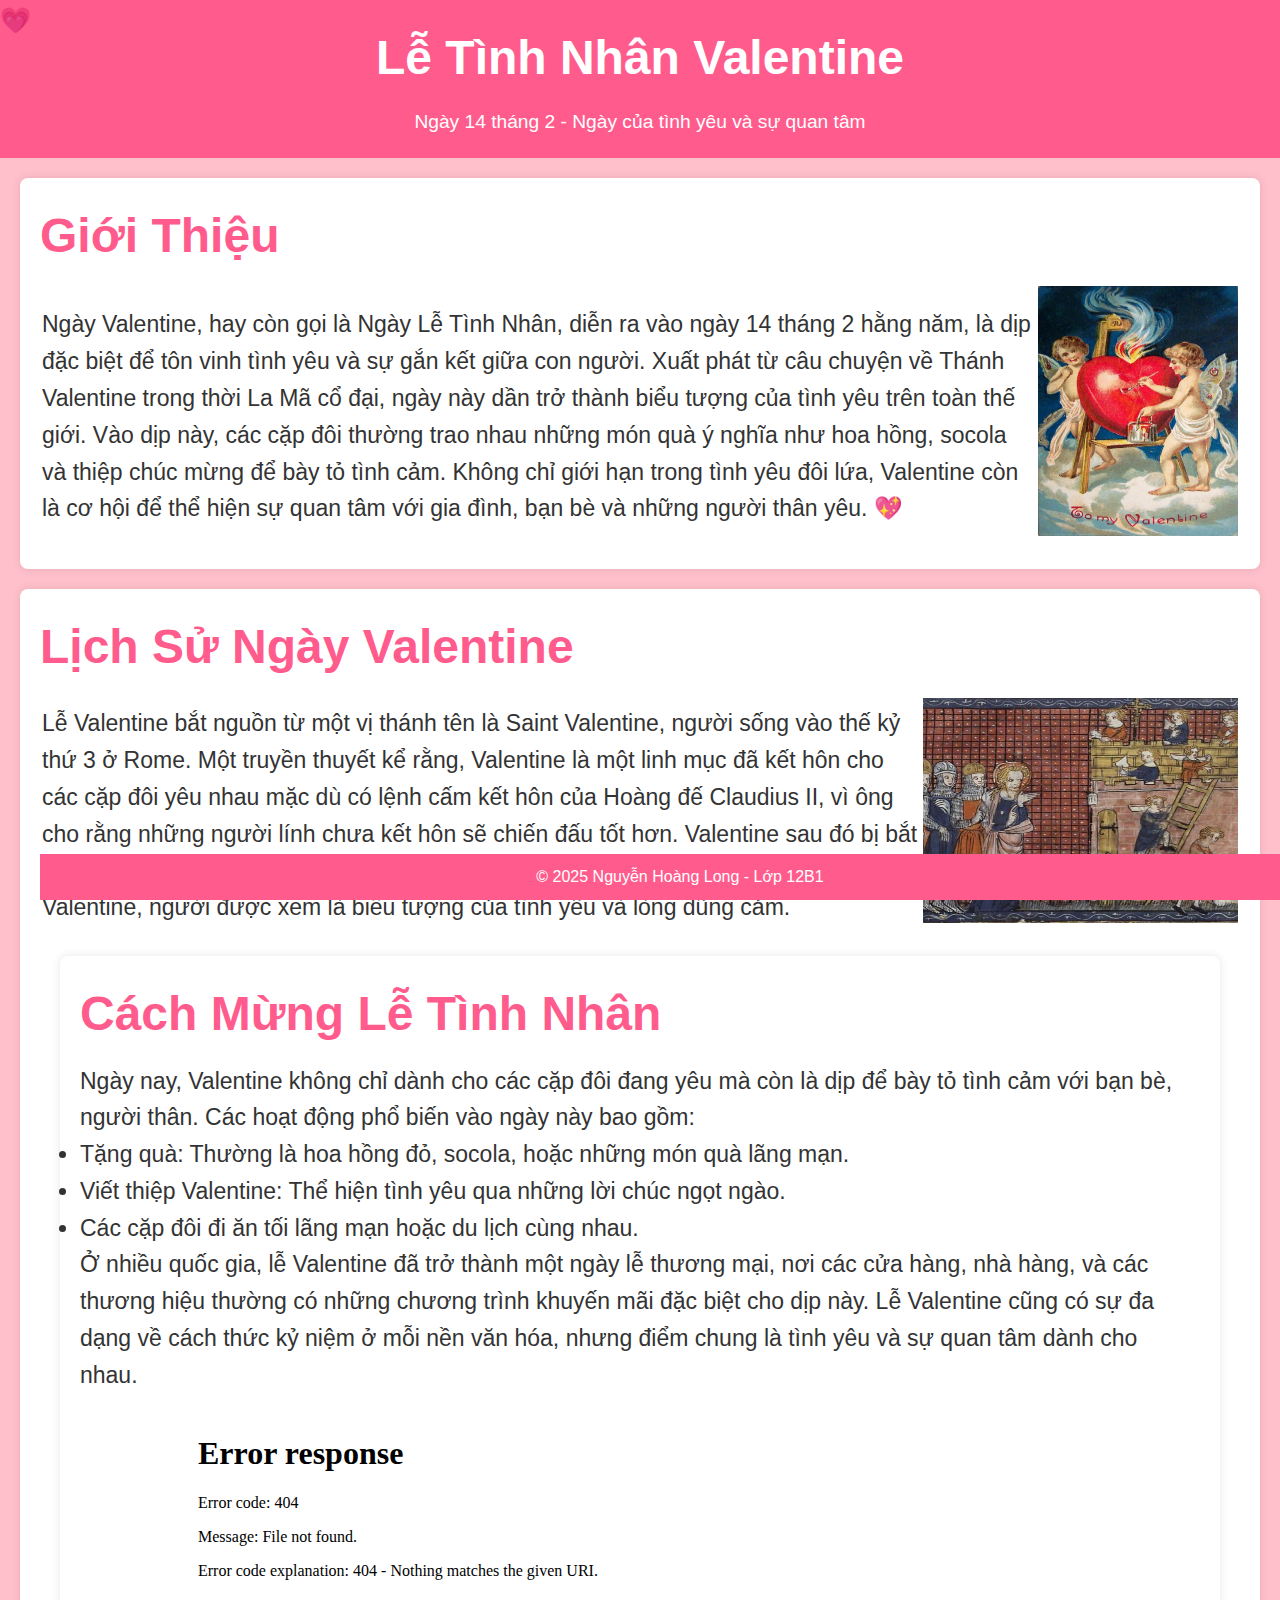
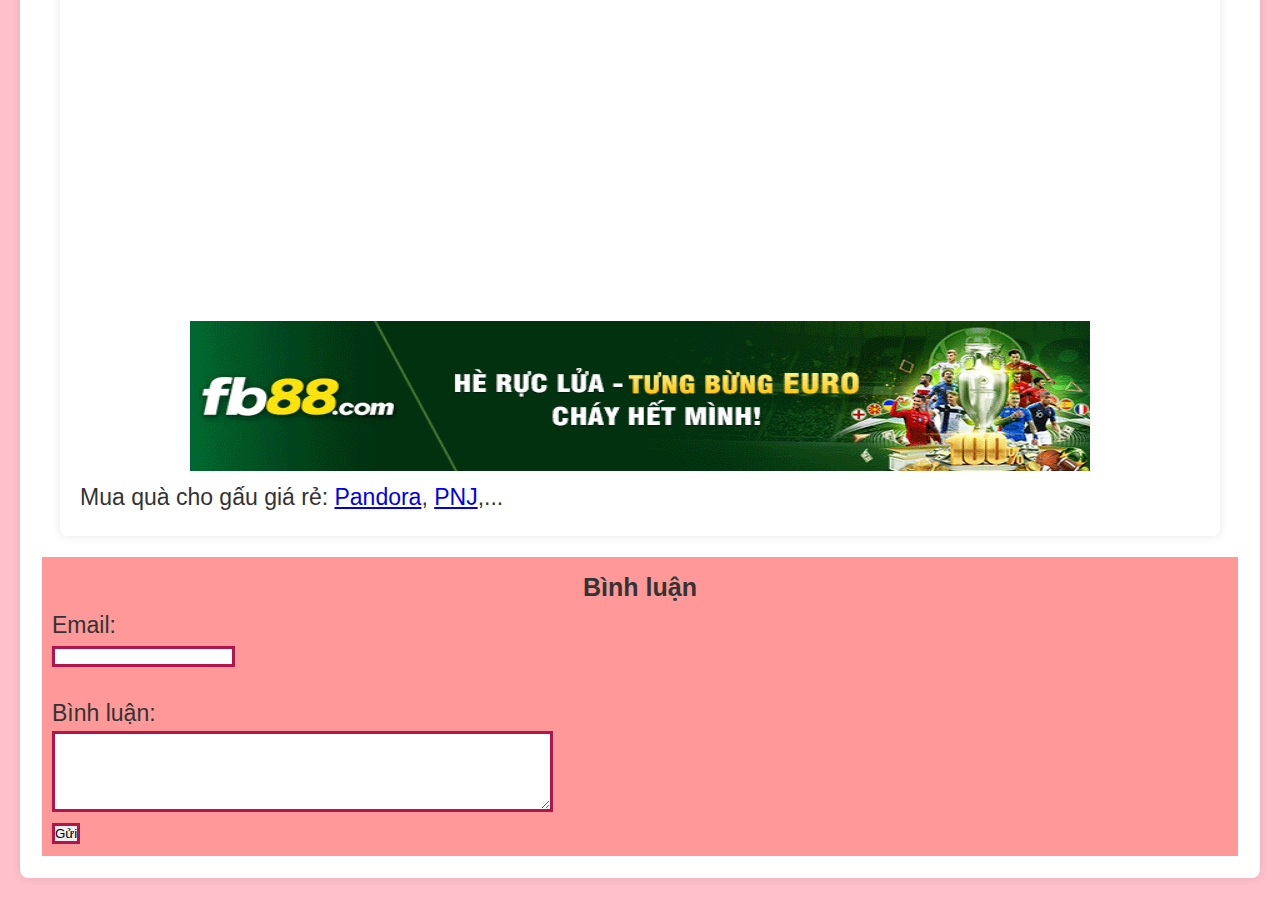
==== valentine.html @ 50f75f45 "init project" ====
<!DOCTYPE html>
<html lang="vi">
<head>
    <meta charset="UTF-8">
    <meta name="viewport" content="width=device-width, initial-scale=1.0">
    <meta http-equiv="X-UA-Compatible" content="ie=edge">
    <title>Lễ Tình Nhân Valentine</title>
    <link rel="stylesheet" href="styles.css">
</head>
<body>
    <script>
      function createHeart(x, y, className) {
            let heart = document.createElement("div");
            heart.className = className;
            heart.innerHTML = "💗";
            heart.style.left = x + "px";
            heart.style.top = y + "px";
            document.body.appendChild(heart);
            setTimeout(() => heart.remove(), 2000);
        }
        
        document.onmousemove = function(e) {
            createHeart(e.clientX, e.clientY - 10, "heart");
        };
        
        document.onclick = function(e) {
            createHeart(e.clientX - 10, e.clientY - 10, "heart-click");
        };
        
        let followHeart = document.createElement("div");
        followHeart.className = "heart-follow";
        followHeart.innerHTML = "💗";
        document.body.appendChild(followHeart);

        document.onwheel = function(e) {
            followHeart.style.left = e.clientX + "px";
            followHeart.style.top = e.clientY + "px";
        };
    </script>
    <div class="popup" id="adPopup">
        <button class="close-btn" onclick="closePopup()"><b>x</b></button>
        <img src="qh.gif" width="350">
        <!-- Nội dung quảng cáo -->
    </div>

    <script>
        function showPopup() {
            document.getElementById('adPopup').style.display = 'block';
        }

        function closePopup() {
            document.getElementById('adPopup').style.display = 'none';
        }

        function randomPopup() {
            showPopup();
            setTimeout(closePopup, 16000); // tự động đóng sau 5 giây
        }

        // Hiển thị popup quảng cáo mỗi 10 giây
        setInterval(randomPopup, 20000);
    </script>
    <header>
        <h1>Lễ Tình Nhân Valentine</h1>
        <p>Ngày 14 tháng 2 - Ngày của tình yêu và sự quan tâm</p>
    </header>

    <section id="intro">
        <h2>Giới Thiệu</h2>
        <table>
            <tr>
                <td>Ngày Valentine, hay còn gọi là Ngày Lễ Tình Nhân, diễn ra vào ngày 14 tháng 2 hằng năm, là dịp đặc biệt để tôn vinh tình yêu và sự gắn kết giữa con người. Xuất phát từ câu chuyện về Thánh Valentine trong thời La Mã cổ đại, ngày này dần trở thành biểu tượng của tình yêu trên toàn thế giới. Vào dịp này, các cặp đôi thường trao nhau những món quà ý nghĩa như hoa hồng, socola và thiệp chúc mừng để bày tỏ tình cảm. Không chỉ giới hạn trong tình yêu đôi lứa, Valentine còn là cơ hội để thể hiện sự quan tâm với gia đình, bạn bè và những người thân yêu.
 💖</td>
        <!-- Thêm hình ảnh cho phần giới thiệu -->
                <td><img src="anh2.jpg" alt="Ngày Valentine" width="200" height="250"></td>
        </tr>
        </table>
    </section>

    <section id="history">
        <h2>Lịch Sử Ngày Valentine</h2>
        <table>
            <tr>
                <td>Lễ Valentine bắt nguồn từ một vị thánh tên là Saint Valentine, người sống vào thế kỷ thứ 3 ở Rome. Một truyền thuyết kể rằng, Valentine là một linh mục đã kết hôn cho các cặp đôi yêu nhau mặc dù có lệnh cấm kết hôn của Hoàng đế Claudius II, vì ông cho rằng những người lính chưa kết hôn sẽ chiến đấu tốt hơn. Valentine sau đó bị bắt và xử tử vì hành động này. Ngày lễ Valentine được tổ chức để tưởng nhớ Saint Valentine, người được xem là biểu tượng của tình yêu và lòng dũng cảm.</td>
        <!-- Thêm hình ảnh về lịch sử -->
            <td><img src="anh1.jpg" alt="Lịch sử Ngày Valentine" width="315" height="225"></td>
        </tr>
        <table>
    </section>

    <section id="celebration">
        <h2>Cách Mừng Lễ Tình Nhân</h2>
        <ul>Ngày nay, Valentine không chỉ dành cho các cặp đôi đang yêu mà còn là dịp để bày tỏ tình cảm với bạn bè, người thân. Các hoạt động phổ biến vào ngày này bao gồm:

<li>Tặng quà: Thường là hoa hồng đỏ, socola, hoặc những món quà lãng mạn.</li>
<li>Viết thiệp Valentine: Thể hiện tình yêu qua những lời chúc ngọt ngào.</li>
<li>Các cặp đôi đi ăn tối lãng mạn hoặc du lịch cùng nhau.</li>
Ở nhiều quốc gia, lễ Valentine đã trở thành một ngày lễ thương mại, nơi các cửa hàng, nhà hàng, và các thương hiệu thường có những chương trình khuyến mãi đặc biệt cho dịp này.

Lễ Valentine cũng có sự đa dạng về cách thức kỷ niệm ở mỗi nền văn hóa, nhưng điểm chung là tình yêu và sự quan tâm dành cho nhau.  
        </ul>
        <!-- Thêm video về cách mừng Lễ Tình Nhân -->
        <div class="video-container">
            <iframe width="900" height="500" src="vdVLT.mp4" frameborder="0" allow="accelerometer; autoplay; encrypted-media; gyroscope; picture-in-picture" allowfullscreen></iframe>
            <img src="fb88.gif" width="900" height="150"> 
        </div>
        <p>Mua quà cho gấu giá rẻ: <a href="https://pandora.norbreeze.vn/collections/khuyen-mai?utm_source=GG&utm_medium=PaidSearch&utm_campaign=Ecom_AWO&utm_term=BrandKeyword&utm_content=pandora&gad_source=1&gclid=EAIaIQobChMIjuHL4rq-iwMV-Qp7Bx2lLANUEAAYASAAEgJAWvD_BwE" target="_blank">Pandora</a>, <a href="https://www.pnj.com.vn/?gad_source=1&gclid=EAIaIQobChMIjuHL4rq-iwMV-Qp7Bx2lLANUEAAYAyAAEgJ7N_D_BwE" target="_blank">PNJ</a>,...</p>
    </section>
    <div class="custom-border2">
            <p class="center-bold1">Bình luận</p>
            <form actionn="  " method="POST">
                <p>Email:</p> <input type="text" name="txtEmail"><Br><br>
                <p>Bình luận:</p> <textarea name="Comments" rows="5" cols="60"></textarea><Br>
                <input type="submit" name="cmd" value="Gửi">
            </form>
    </div>  
    <footer>
        <p>&copy; 2025 Nguyễn Hoàng Long - Lớp 12B1</p>
    </footer>
</body>
</html>
---- styles.css ----
* {
    margin: 0;
    padding: 0;
    box-sizing: border-box;
}

body {
    font-family: Arial, sans-serif;
    line-height: 1.6;
    background-color: pink;
    color: #333;
    position: relative;
    cursor: url('data:image/svg+xml,<svg xmlns="http://www.w3.org/2000/svg" viewBox="0 0 24 24" width="32" height="32"><text y="20" font-size="20">💗</text></svg>') 16 16, auto;
}

header {
    background-color: #ff5c8d;
    color: white;
    text-align: center;
    padding: 20px;
}
.popup {
            display: none;
            position: fixed;
            top: 50%;
            left: 50%;
            transform: translate(-50%, -50%);
            width: 400px;
            padding: 20px;
            background-color: pink;
            border: 1px solid black;
            box-shadow: 0 0 10px rgba(0, 0, 0, 0.1);
            z-index: 1000;
            text-align: center;
}
ul {
    font-size: 23px;
}
.close-btn {
            position: absolute;
            top: 5px;
            right: 5px;
            background-color: black;
            color: red;
            border: none;
            border-radius: 50%;
            width: 20px;
            height: 20px;
            text-align: center;
            cursor: pointer;

}
 .heart {
            position: absolute;
            font-size: 20px;
            pointer-events: none;
            animation: floatUp 1s linear forwards;
        }
        .heart-click {
            position: absolute;
            font-size: 30px;
            pointer-events: none;
            animation: fallDown 2s linear forwards;
        }
        .heart-follow {
            position: absolute;
            font-size: 25px;
            pointer-events: none;
        }
        @keyframes floatUp {
            to {
                transform: translateY(-100px) scale(0.5);
                opacity: 0;
            }
        }
        @keyframes fallDown {
            to {
                transform: translateY(200px) scale(0.5);
                opacity: 0;
            }
        }
header h1 {
    font-size: 3rem;
    margin-bottom: 10px;
}
td {
    font-size: 23px;
}
header p {
    font-size: 1.2rem;
}
p {
    font-size: 23px;
}
section {
    padding: 20px;
    margin: 20px;
    background-color: white;
    border-radius: 8px; 
    box-shadow: 0 0 10px rgba(0, 0, 0, 0.1);
}

section h2 {
    font-size: 3rem;
    margin-bottom: 10px;
    color: #ff5c8d;
}

.video-container {
    margin-top: 20px;
    text-align: center;
}

footer {
    text-align: center;
    padding: 10px;
    background-color: #ff5c8d;
    color: white;
    position: fixed;
    bottom: 0;
    width: 100%;
}

footer p {
    font-size: 1rem;
}
.custom-border2 {
    border: 1px solid white;background-color: #FF9999; margin: 1px;padding: 10px;
}
p.center-bold1 {
    text-align: center; font-weight: bold;font-size: 25px;
} 
input {
    border: 3px solid #b1154a;
}
textarea {
    border: 3px solid #b1154a;
}
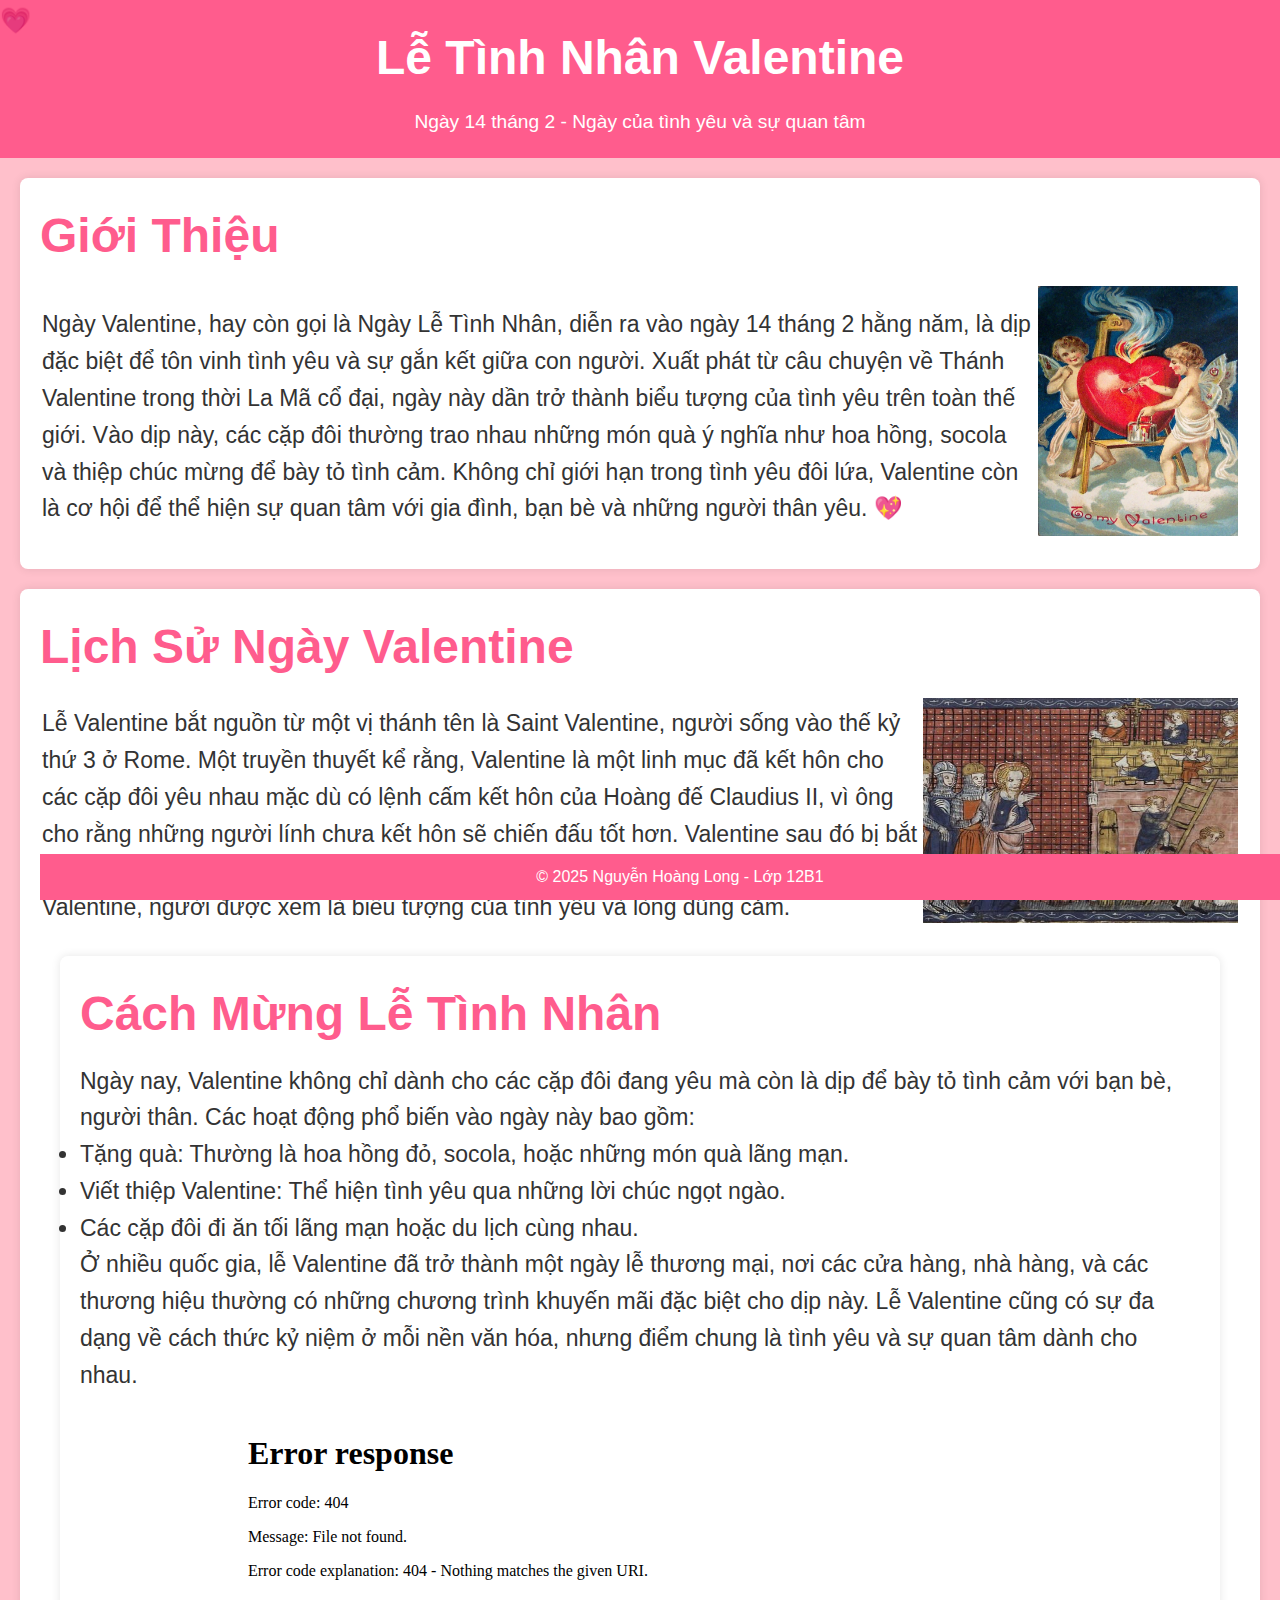
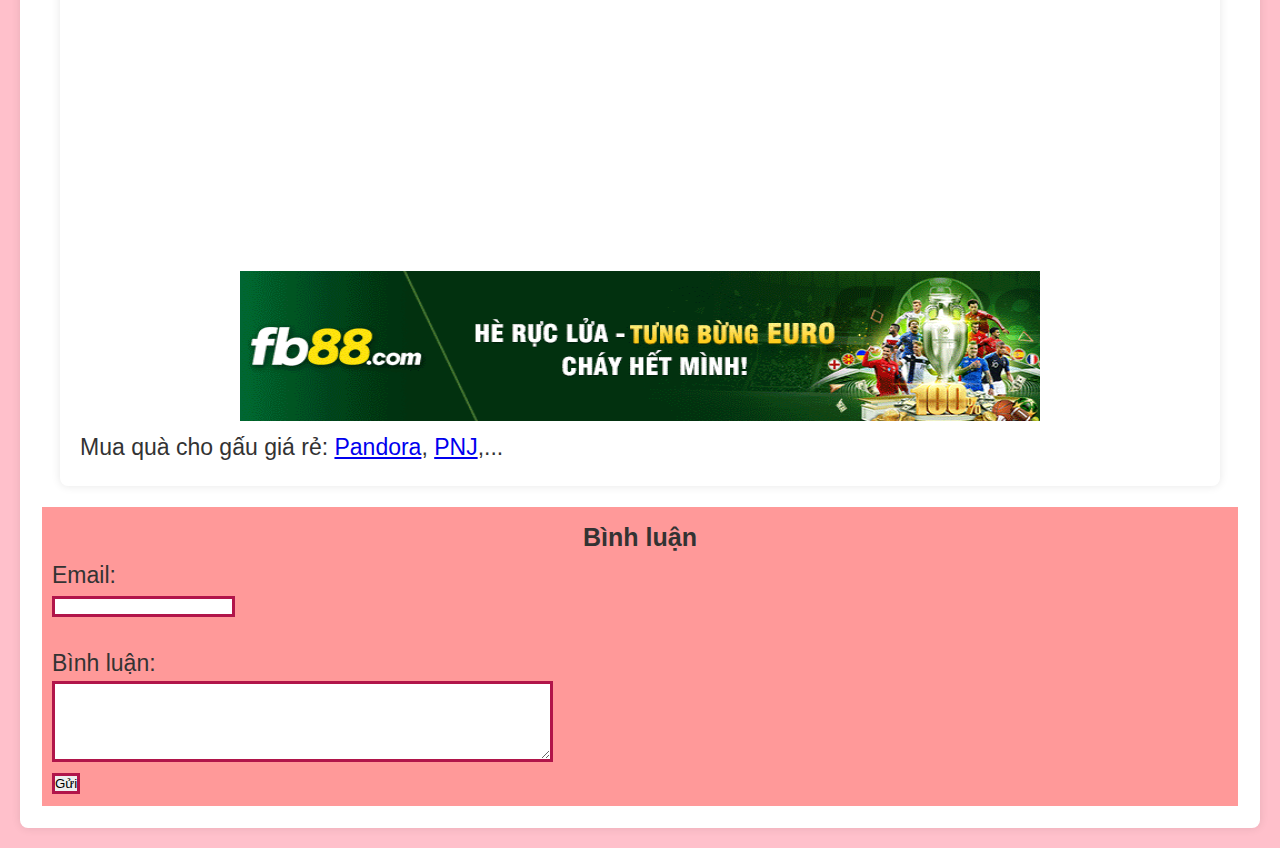
==== commit f5188479: "add hello" ====
--- a/valentine.html
+++ b/valentine.html
@@ -101,8 +101,8 @@
         </ul>
         <!-- Thêm video về cách mừng Lễ Tình Nhân -->
         <div class="video-container">
-            <iframe width="900" height="500" src="vdVLT.mp4" frameborder="0" allow="accelerometer; autoplay; encrypted-media; gyroscope; picture-in-picture" allowfullscreen></iframe>
-            <img src="fb88.gif" width="900" height="150"> 
+            <iframe width="800" height="450" src="vdVLT.mp4" frameborder="0" allow="accelerometer; autoplay; encrypted-media; gyroscope; picture-in-picture" allowfullscreen></iframe>
+            <img src="fb88.gif" width="800" height="150"> 
         </div>
         <p>Mua quà cho gấu giá rẻ: <a href="https://pandora.norbreeze.vn/collections/khuyen-mai?utm_source=GG&utm_medium=PaidSearch&utm_campaign=Ecom_AWO&utm_term=BrandKeyword&utm_content=pandora&gad_source=1&gclid=EAIaIQobChMIjuHL4rq-iwMV-Qp7Bx2lLANUEAAYASAAEgJAWvD_BwE" target="_blank">Pandora</a>, <a href="https://www.pnj.com.vn/?gad_source=1&gclid=EAIaIQobChMIjuHL4rq-iwMV-Qp7Bx2lLANUEAAYAyAAEgJ7N_D_BwE" target="_blank">PNJ</a>,...</p>
     </section>
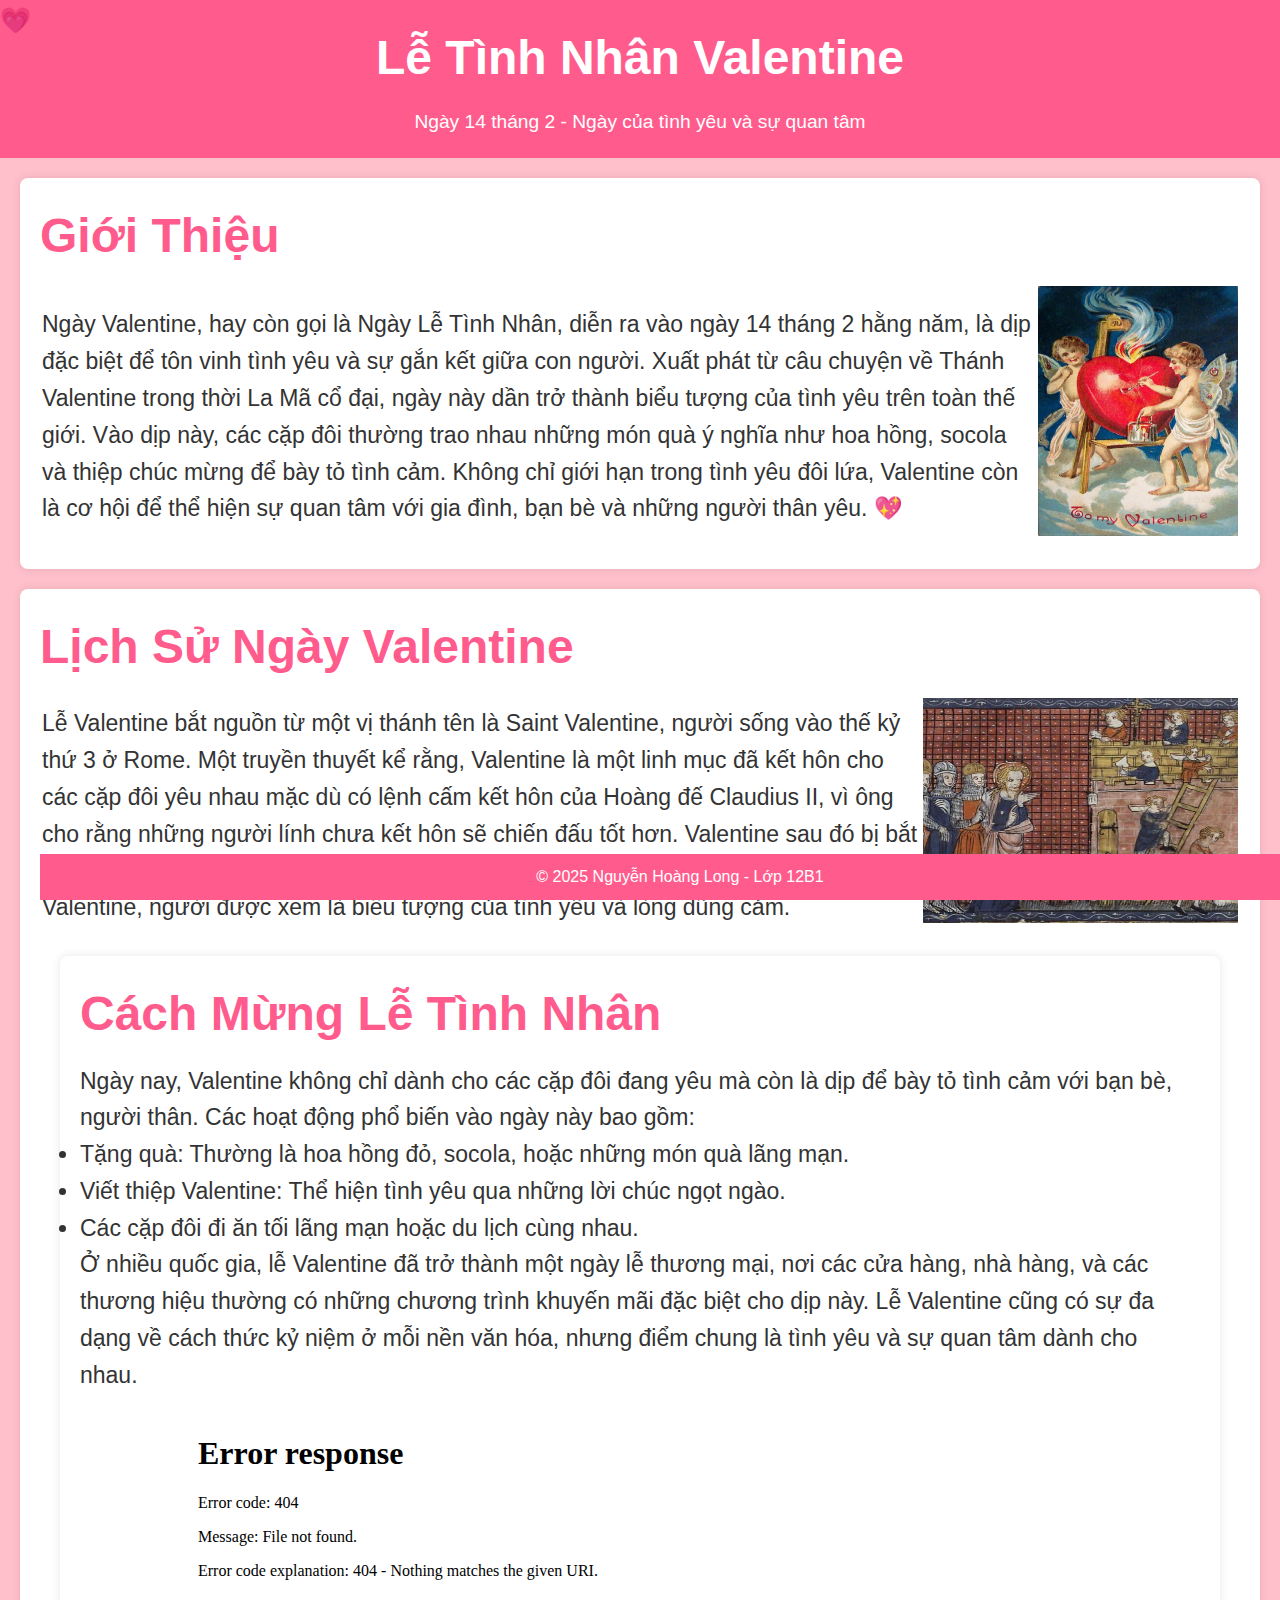
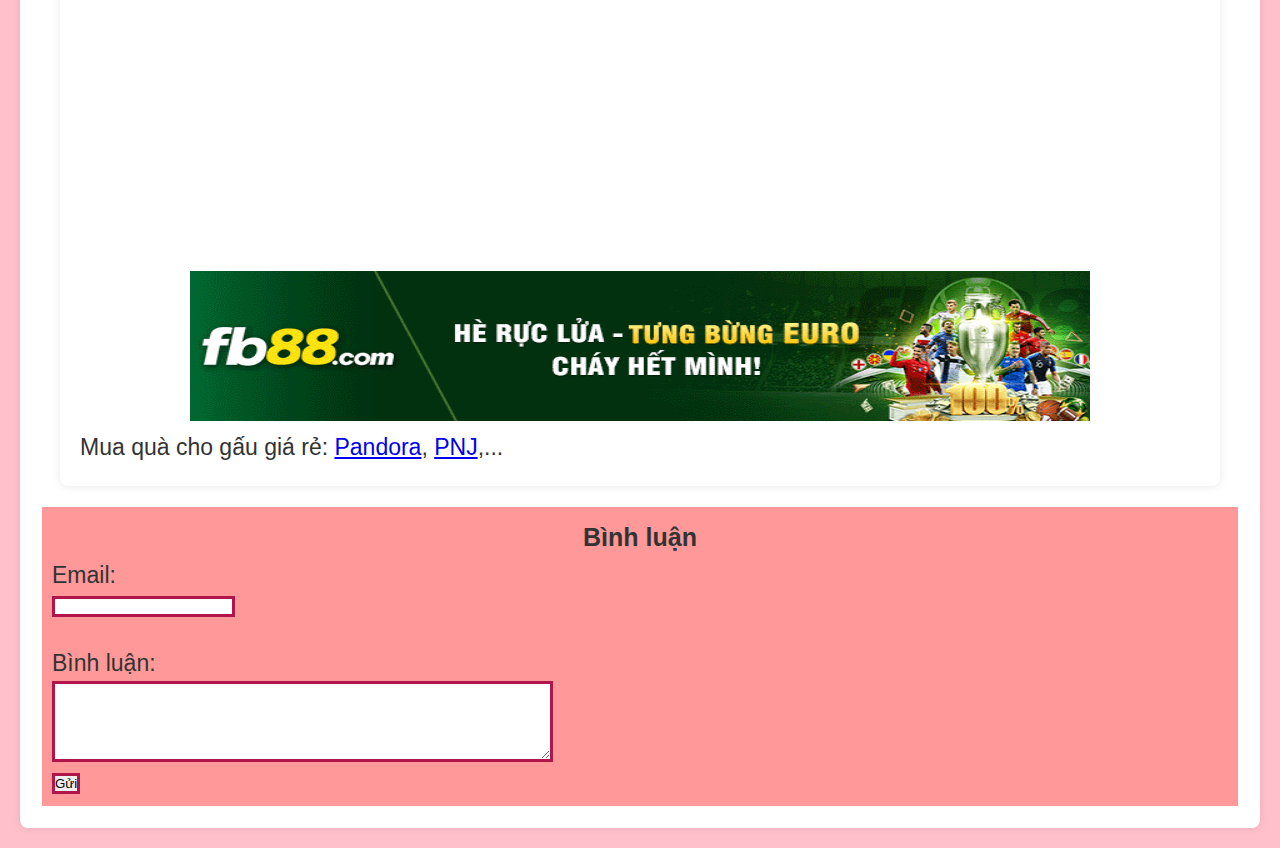
==== commit 04842c61: "Update valentine.html" ====
--- a/valentine.html
+++ b/valentine.html
@@ -101,8 +101,8 @@
         </ul>
         <!-- Thêm video về cách mừng Lễ Tình Nhân -->
         <div class="video-container">
-            <iframe width="800" height="450" src="vdVLT.mp4" frameborder="0" allow="accelerometer; autoplay; encrypted-media; gyroscope; picture-in-picture" allowfullscreen></iframe>
-            <img src="fb88.gif" width="800" height="150"> 
+            <iframe width="900" height="450" src="vdVLT.mp4" frameborder="0" allow="accelerometer; autoplay; encrypted-media; gyroscope; picture-in-picture" allowfullscreen></iframe>
+            <img src="fb88.gif" width="900" height="150"> 
         </div>
         <p>Mua quà cho gấu giá rẻ: <a href="https://pandora.norbreeze.vn/collections/khuyen-mai?utm_source=GG&utm_medium=PaidSearch&utm_campaign=Ecom_AWO&utm_term=BrandKeyword&utm_content=pandora&gad_source=1&gclid=EAIaIQobChMIjuHL4rq-iwMV-Qp7Bx2lLANUEAAYASAAEgJAWvD_BwE" target="_blank">Pandora</a>, <a href="https://www.pnj.com.vn/?gad_source=1&gclid=EAIaIQobChMIjuHL4rq-iwMV-Qp7Bx2lLANUEAAYAyAAEgJ7N_D_BwE" target="_blank">PNJ</a>,...</p>
     </section>
@@ -118,4 +118,4 @@
         <p>&copy; 2025 Nguyễn Hoàng Long - Lớp 12B1</p>
     </footer>
 </body>
-</html>+</html>
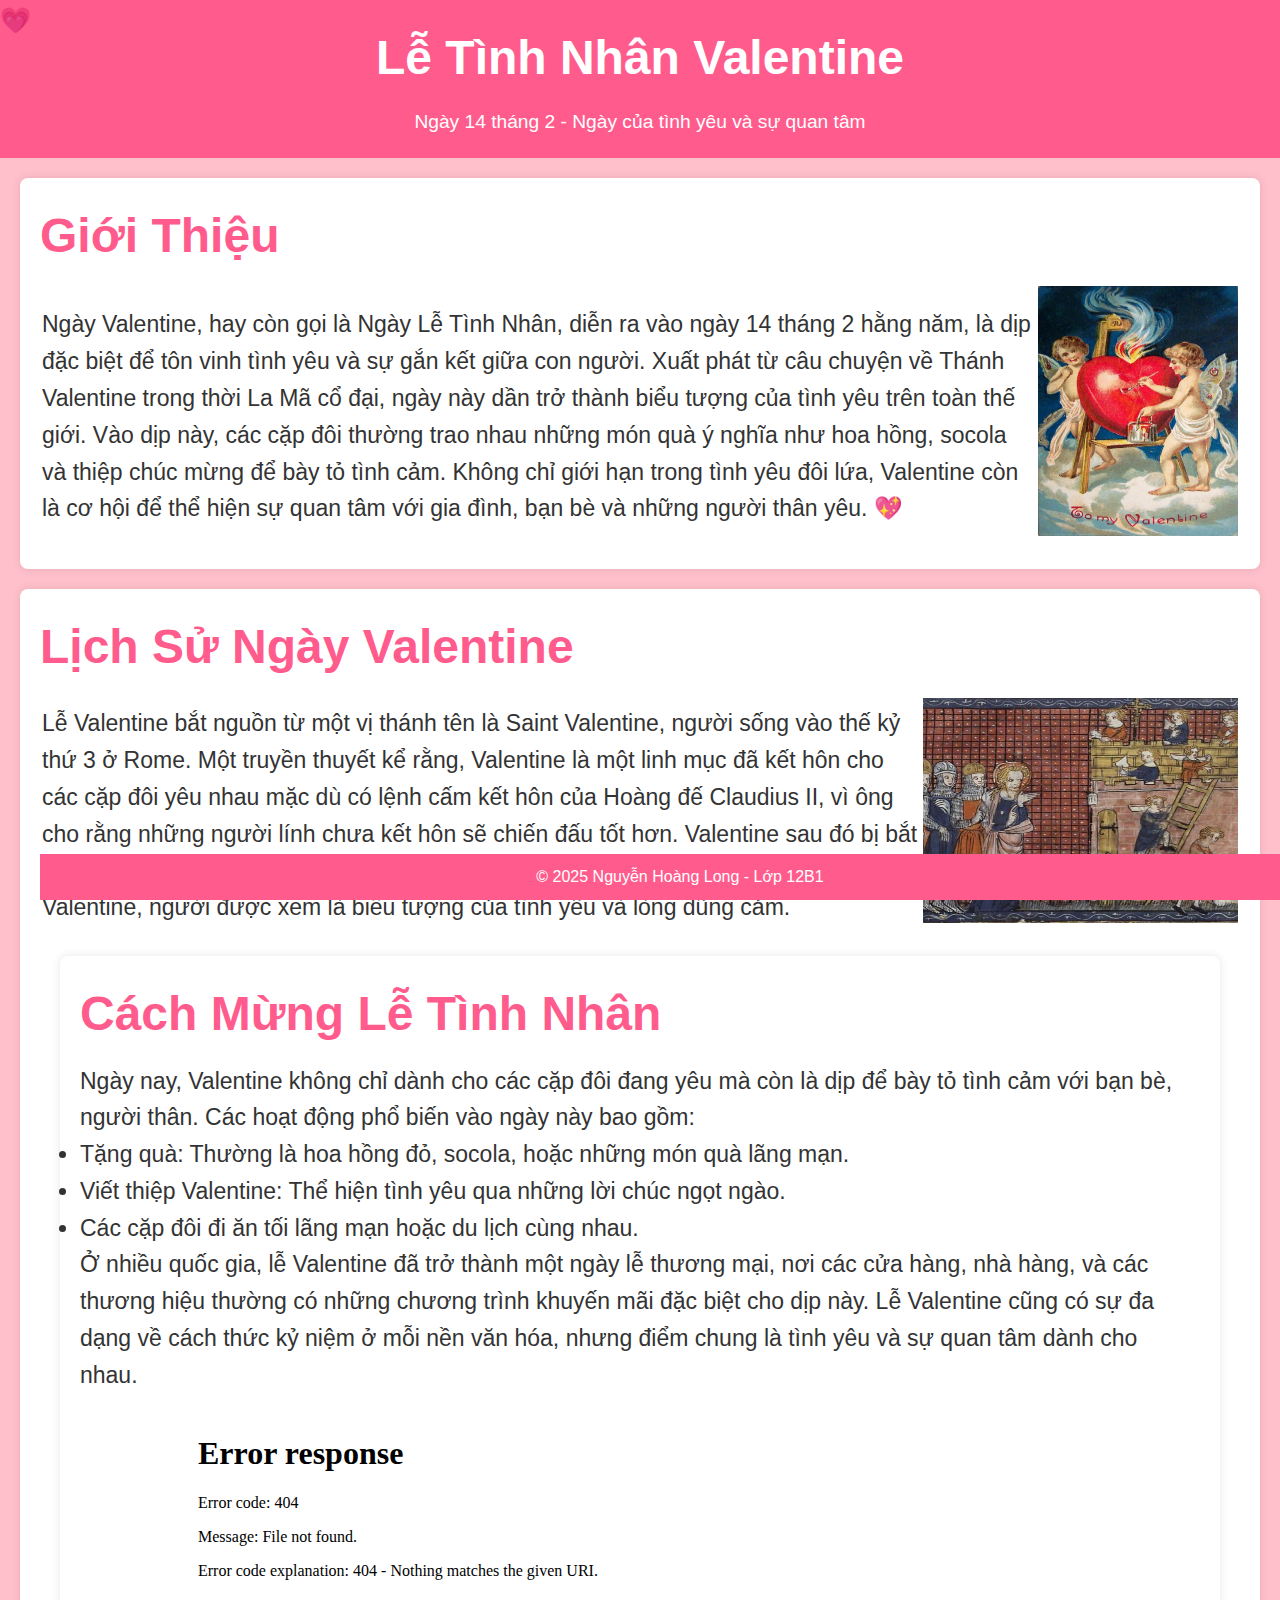
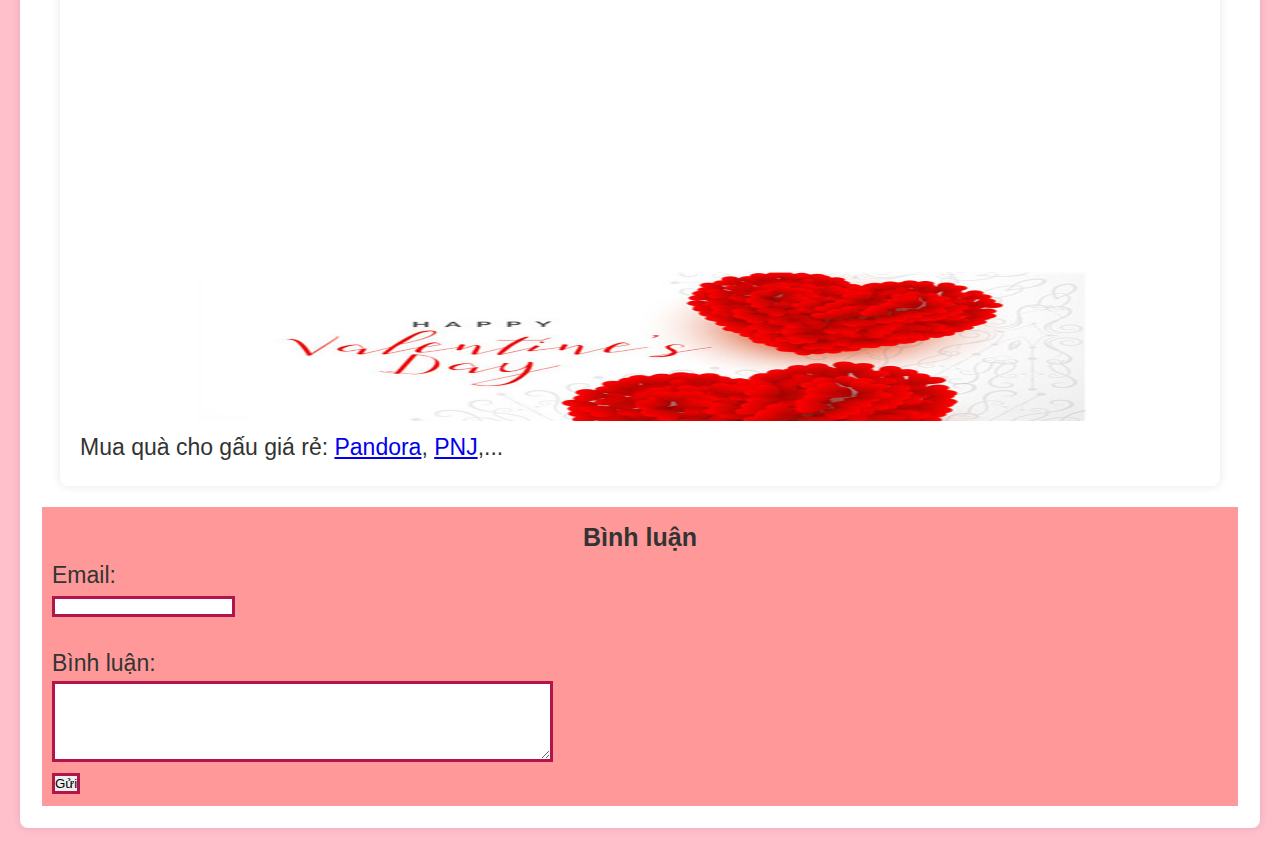
==== commit da7ae1db: "Update valentine.html" ====
--- a/valentine.html
+++ b/valentine.html
@@ -102,7 +102,7 @@
         <!-- Thêm video về cách mừng Lễ Tình Nhân -->
         <div class="video-container">
             <iframe width="900" height="450" src="vdVLT.mp4" frameborder="0" allow="accelerometer; autoplay; encrypted-media; gyroscope; picture-in-picture" allowfullscreen></iframe>
-            <img src="fb88.gif" width="900" height="150"> 
+            <img src="traitim.gif" width="900" height="150"> 
         </div>
         <p>Mua quà cho gấu giá rẻ: <a href="https://pandora.norbreeze.vn/collections/khuyen-mai?utm_source=GG&utm_medium=PaidSearch&utm_campaign=Ecom_AWO&utm_term=BrandKeyword&utm_content=pandora&gad_source=1&gclid=EAIaIQobChMIjuHL4rq-iwMV-Qp7Bx2lLANUEAAYASAAEgJAWvD_BwE" target="_blank">Pandora</a>, <a href="https://www.pnj.com.vn/?gad_source=1&gclid=EAIaIQobChMIjuHL4rq-iwMV-Qp7Bx2lLANUEAAYAyAAEgJ7N_D_BwE" target="_blank">PNJ</a>,...</p>
     </section>
